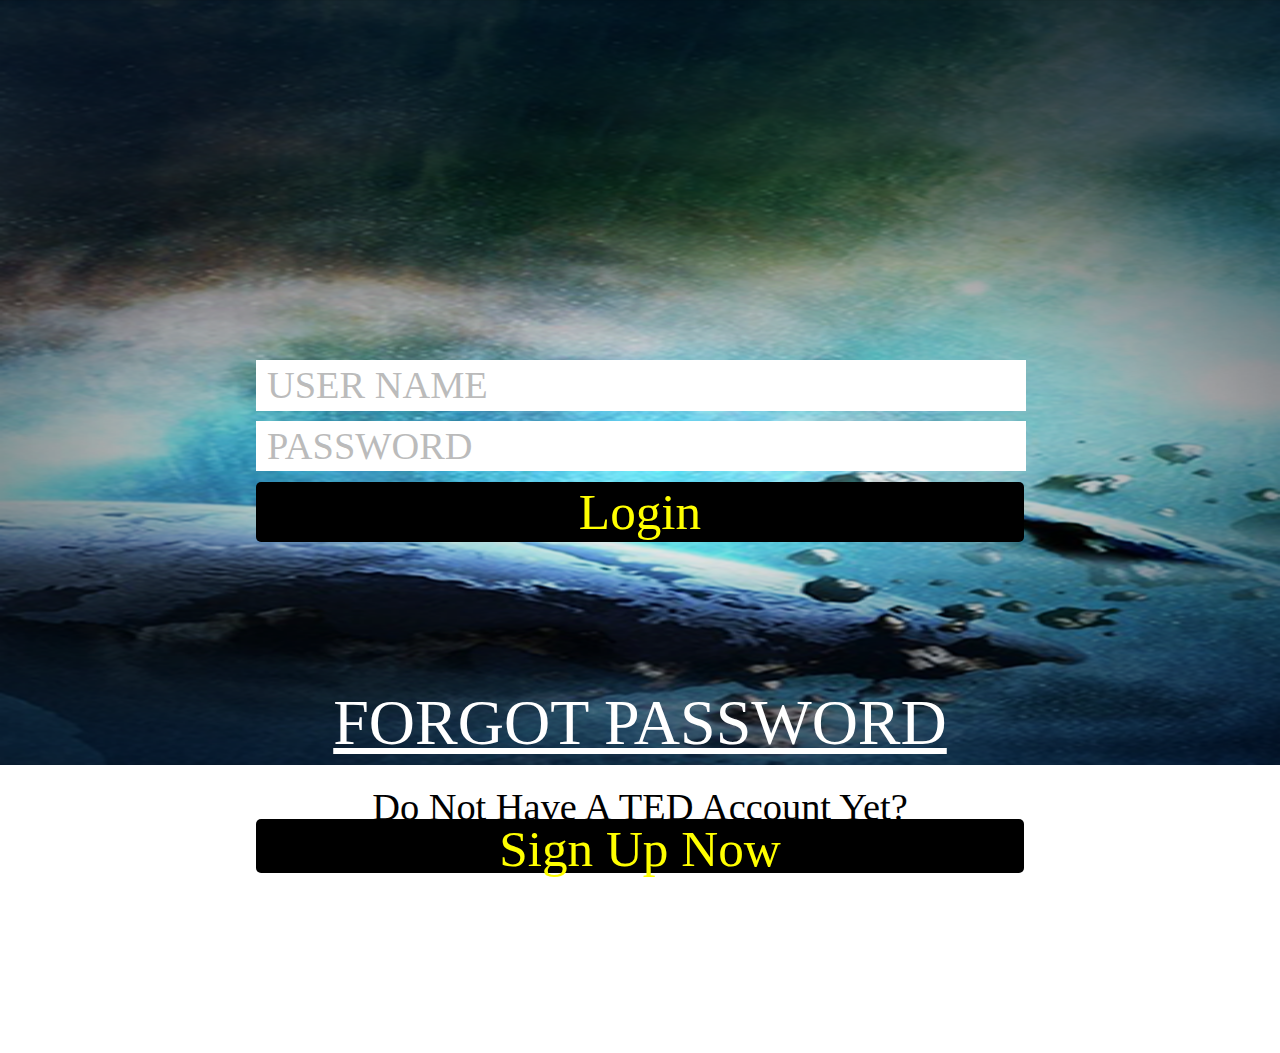
==== www/index.html @ ecbd9a3c "commit" ====
<!DOCTYPE html>
<html>
    <head>
        <meta charset="utf-8" />
        <meta name="format-detection" content="telephone=no" />
        <meta name="msapplication-tap-highlight" content="no" />
        <!-- WARNING: for iOS 7, remove the width=device-width and height=device-height attributes. See https://issues.apache.org/jira/browse/CB-4323 -->
        <meta name="viewport" content="user-scalable=no, initial-scale=1, minimum-scale=1, width=device-width, target-densitydpi=medium-dpi" />
<!--        <link rel="stylesheet" href="js/jquery-mobile/jquery.mobile-1.4.5.css"/>-->
        <title>Home Page</title>
        <script type="text/javascript" src="cordova.js"></script>
        <script type="text/javascript" src="js/jquery-mobile/jquery-1.11.3.min.js"></script>
        <script type="text/javascript" src="js/jquery-mobile/jquery.mobile-1.4.5.js"></script>
        <script type="text/javascript" src="js/index.js"></script>
        <script type="text/javascript" src="js/webRequest.js"></script>
        <script type="text/javascript" src="js/common.js"></script>
        <link rel="stylesheet" type="text/css" href="css/common.css" />
        <link rel="stylesheet" type="text/css" href="css/index.css" />
        <script type="text/javascript">
            $(document).bind('mobileinit',function(){
                $.mobile.loadingMessage = false;
            })
        </script>  
        <script type="text/javascript">
            document.addEventListener("deviceready", onDeviceReady, false);
            
            function onDeviceReady() {
                document.addEventListener("backbutton", onBackKeyDown, false);
            }
            
            function onBackKeyDown(e) {
              e.preventDefault();  
            }
            
            
        </script>
    </head>
    <body>
        <div data-role="app" class="app" id="app">
            <div class="content">
                <div class="appLogoFrame">
                    <img class="appLogo" src="img/logo.png"/>
                </div>
                <div class="loginDetails">
                    <input class="loginTextBox" placeholder="USER NAME" type="text" maxlength="15" id="username"></input>
                    
                    <input class="pwdTextBox" placeholder="PASSWORD" type="password" maxlength="15" id="pwd"></input>
                    
                    <button class="btnLogin" onclick="login();">Login</button>
                    
<!--                    <button class="btnLoginFB" onclick="fbLogin();"><img src="img/fblogin.png"/></button>-->
                    
                    <button class="btnForgetPassword" onclick=""><u>FORGOT PASSWORD</u></button>
                </div>  
            </div>
            <div class="signUpFrame">
                <label class="signupmsg">Do not have a TED account yet?</label>
                <button class="btnSignup">Sign Up Now</button>
            </div>
            <div class='forgetPwdFrame'>
                <div class='forgetPwdDiv'>
                    <label class='forgetPwdLbl'>Forget Password</label>
                    <label class='forgetPwdDetailLbl'>Enter username or email address. An new password will be send to your mailbox.</label>
                    <input class='keyTxt' type='text'></input>
                    <button class='btnForgetPwdClose' onclick='forgetPwdOnClick();'>Close</button>
                    <button class='btnForgetPwd' onclick='forgetPwd();'>Forget Password</button>
                </div>
            </div>
        </div>
        <script type="text/javascript">
            app.initialize();
            dbmanager.initdb();
            $(document).ready(function(){
                app.initPushNotificationRegister();
                dbmanager.getProfile(function(returnData){
                    if(returnData.rows.length>0)
                    {
                        window.location="home.html";
                    }
                });
                var marginleft=$(".app").width()/2-$(".appLogo").width()/2;
                $(".appLogo").css("margin-left", marginleft);
                $(".appLogo").show();
            });
        </script>
    </body>
</html>
---- www/css/common.css ----
/*
 * Licensed to the Apache Software Foundation (ASF) under one
 * or more contributor license agreements.  See the NOTICE file
 * distributed with this work for additional information
 * regarding copyright ownership.  The ASF licenses this file
 * to you under the Apache License, Version 2.0 (the
 * "License"); you may not use this file except in compliance
 * with the License.  You may obtain a copy of the License at
 *
 * http://www.apache.org/licenses/LICENSE-2.0
 *
 * Unless required by applicable law or agreed to in writing,
 * software distributed under the License is distributed on an
 * "AS IS" BASIS, WITHOUT WARRANTIES OR CONDITIONS OF ANY
 * KIND, either express or implied.  See the License for the
 * specific language governing permissions and limitations
 * under the License.
 */
* {
    -webkit-tap-highlight-color: rgba(0,0,0,0); /* make transparent link selection, adjust last value opacity 0 to 1.0 */
}

@font-face {
    font-family: 'Roboto-Regular'; /*a name to be used later*/
    src: url('../font/Roboto-Regular.ttf'); /*URL to font*/
}

@font-face {
    font-family: 'Roboto-Bold'; /*a name to be used later*/
    src: url('../font/Roboto-Bold.ttf'); /*URL to font*/
}

@font-face {
    font-family: 'Roboto-Light'; /*a name to be used later*/
    src: url('../font/Roboto-Light.ttf'); /*URL to font*/
}

@font-face {
    font-family: 'Roboto-Thin'; /*a name to be used later*/
    src: url('../font/Roboto-Thin.ttf'); /*URL to font*/
}

@font-face {
    font-family: 'Roboto-Medium'; /*a name to be used later*/
    src: url('../font/Roboto-Medium.ttf'); /*URL to font*/
}

html, body {
    margin: 0;
    padding: 0;
    height: 100%;
    width:100%;
/*    overflow: hidden;*/
    overflow-x: hidden;
    overflow-y: hidden;
    -webkit-touch-callout: none;                /* prevent callout to copy image, etc when tap to hold */
    -webkit-text-size-adjust: none;             /* prevent webkit from resizing text to fit */
    -webkit-user-select: none;
    -webkit-overflow-scrolling: touch;
    /* prevent copy paste, to allow, change 'none' to 'text' */
/*    background-color:#53DCDF;*/
    background-color: white;
    font-family:'HelveticaNeue-Light', 'HelveticaNeue', Helvetica, Arial, sans-serif;
/*    font-size:12px;*/
/*    text-transform:uppercase;*/
}

button:focus { 
    outline:0 !important; 
}

input{
    text-indent: 10px;
    background-color: #44c5c7; 
    color: white;
    border: 1px solid white;
    border-color:white;
    border-style: solid;
    
}

input:focus { 
    outline:0 !important; 
}



.app {
/*    background:url(../img/pssb_logo.png) no-repeat center top;  170px x 200px */
    
/*    left:50%;*/
/*    top:50%;*/
    height:100%;                    
    width:100%;                    
/*    text-align:center;*/
    padding:0px 0px 0px 0px;     /* image height is 200px (bottom 20px are overlapped with text) */
    margin:0px 0px 0px 0px;  /* offset vertical: half of image height and text area height */
                                   /* offset horizontal: half of text area width */
}

.event {
    border-radius:4px;
    -webkit-border-radius:4px;
    color:#FFFFFF;
    font-size:12px;
    margin:0px 30px;
    padding:2px 0px;
}

.event.listening {
    background-color:#333333;
    display:block;
}

.event.received {
    background-color:#4B946A;
    display:none;
}

@keyframes fade {
    from { opacity: 1.0; }
    50% { opacity: 0.4; }
    to { opacity: 1.0; }
}
 
@-webkit-keyframes fade {
    from { opacity: 1.0; }
    50% { opacity: 0.4; }
    to { opacity: 1.0; }
}
 
.blink {
    animation:fade 3000ms infinite;
    -webkit-animation:fade 3000ms infinite;
}


/* ------------------------------------------------------------------------------------*/
/* ------------------------------------------------------------------------------------*/
/* ------------------------------------------------------------------------------------*/
/* Top Header Style*/
.menuheader{
    height: 10%;
	width:100%;
    background-color: black;
	position:absolute;
	top:0px;
}

.menuheaderleft{
    height: 100%;
    width: 10%;
}

.menuheaderright{
    position:absolute;
    top:0;
    right:0;
    height:100%;
    width:90%;
    background-color: transparent;
}

.menubutton{
    width: 100%;
    height: auto;
    background-color: transparent;
}


.buttonbg{
    width: 10%;
    height: 100%;
    background-color: transparent;
    border:none;
    top: 0px;
    left: 0px;
    position: absolute;
}

.pageTitileImgBG{
    position: absolute;
    left: 80%;
/*    width: 100%;*/
    height: 100%;
    background-color: transparent;
    border:none;
/*    float: right;*/
/*
    right:75px;
    top: 0px;
*/
/*    position: absolute;*/
}

.inboxBtn{
/*    position: absolute;*/
    width: 10%;
    height: 100%;
    background-color: transparent;
    border:none;
    float: right;
    display: none;
/*
    right:110px;
    top: 0px;
*/
    
}

.pageTitileImg{
    width: 100%;
    height: 100%;
    background-color: transparent;
    vertical-align: middle;
    
}

.inboxBtnImg{
    width: auto;
    height: 50%;
    background-color: transparent;
    position: relative;
    vertical-align: middle;
}

.menubutton:active {
    vertical-align: top;
    padding: 1px 1px 1px;
    border: none;
}

.pagetitle{
    position: absolute;
    width: 80%;
    color: white;
    height: 100%;
    line-height: 100%;
    background-color: transparent;
    border:none;
    font-size: 4vw;
    font-family: "times new roman";
	text-align:left;
/*    float: right;*/
/*    margin-left: 10px;*/
}

.backBtn{
    background-color: transparent;
    border:none;
    vertical-align: middle;
    height: 40px;
}

.backBtnImg{
    width: auto;
    height: 100%;
    background-color: transparent;
}


.badgeNumber{
   position:relative;
    float: right;
   top:1vw;
   right:-4vw;
   font-size:2vw;
   background:red;
   color:white;
   width:3vw;
    height:3vw;
   text-align:center;
   line-height:3vw;
   border-radius:50%;
   box-shadow:0 0 1px #333;
   border: 2px solid red;
}
/* Top Header Style end */
/* ------------------------------------------------------------------------------------*/
/* ------------------------------------------------------------------------------------*/
/* ------------------------------------------------------------------------------------*/



/* ------------------------------------------------------------------------------------*/
/* ------------------------------------------------------------------------------------*/
/* ------------------------------------------------------------------------------------*/
/* Loading Style */
.loadingPage{
    position: absolute;
    width: 100%;
    height: 100%;
    background-color: rgba(0,0,0,0.7);
    z-index: 98;
}

.loadingFrame{
    position: absolute;
    top:0;
    bottom: 0;
    left: 0;
    right: 0;
    width: 14vw;
    height: 14vw;
    background-color: black;
    border-radius: 10px;
    margin: auto;
    z-index: 99;
}

.loadingIcon{
    height: 80%;
    width: 80%;
    position: absolute;
    top: 10%;
    left: 10%;
}

/* Loading Style end */
/* ------------------------------------------------------------------------------------*/
/* ------------------------------------------------------------------------------------*/
/* ------------------------------------------------------------------------------------*/



/* ------------------------------------------------------------------------------------*/
/* ------------------------------------------------------------------------------------*/
/* ------------------------------------------------------------------------------------*/
/* change password*/

.changePwdDiv{
    height:60%;
    width: 100%;
    position: relative;
    top:0%;
    background-color: lightgray;
    width: 100%;
}


.newPwd{
    width: 90%;
    position: absolute;
    left: 5%;
    height:5%;
    top: 30%;
    border-radius: 10px;
    background-color: white;
    color: #565656;
    font-size: 3vw;
    padding: 1vw;
}

.confirmPwd{
    width: 90%;
    position: absolute;
    left: 5%;
    height:5%;
    top: 40%;
    border-radius: 10px;
    background-color: white;
    color: #565656;
    font-size: 3vw;
    padding: 1vw;
}

.btnChangePwd{
    position: absolute;
    right: 3%;
    border: none;
    outline: 0;
    height: 15%;
    bottom: 0;
    width: auto;
    background-color: transparent;
    color: deepskyblue;
    font-size: 3vw;
}

.btnChangePwdClose{
    position: absolute;
    left: 3%;
    border: none;
    outline: 0;
    height: 15%;
    bottom: 0;
    width: auto;
    background-color: transparent;
    color: deepskyblue;
    font-size: 3vw;
}



.changePwdLbl{
    text-align: center;
    width: 100%;
    position: absolute;
    padding: 0;
    margin: 0;
    height: 80%;
    top: 10%;
    border-radius: 10px;
    background-color: transparent;
    color: #565656;
    resize: none;
    min-height: 73%;
    max-height: 73%;    
    font-size: 3vw;
    padding: 1vw;
    box-sizing: border-box;
}

.changePwdFrame{
    position: absolute;
    height: 100%;
    width: 100%;
/*    display: none;*/
    background-color: transparent;
    z-index: 89;
}

/* ------------------------------------------------------------------------------------*/
/* ------------------------------------------------------------------------------------*/
/* ------------------------------------------------------------------------------------*/


/* ------------------------------------------------------------------------------------*/
/* ------------------------------------------------------------------------------------*/
/* ------------------------------------------------------------------------------------*/
/* about us*/
.aboutUsBg{
    position: absolute;
    width: 100%;
    height: 100%;
    background-color: rgba(255, 255, 255, 0.6);
    z-index: 95;
}

.aboutUsContent{
    position: absolute;
    width: 95%;
    height: 90%;
    left: 2.5%;
    top: 7%;
    background-color: white;
    z-index: 96;
}

.aboutUsHeader{
    position: absolute;
    width: 100%;
    height: 10%;
    background-color: black;
}

.aboutUsDetails{
    position: absolute;
    width: 100%;
    height: 90%;
    top: 10%;
    background: URL("../img/bg.png");
    background-size: 100% 100%;
    background-repeat: no-repeat;
}

.aboutUsTitle{
    position: absolute;
    height: 100%;
    width: 90%;
    color: white; 
    font-size: 4vw;
    background-color: transparent;
    font-family: "times new roman";
    border: none;
    outline: none;
}

.aboutUsCloseBtn{
    position: absolute;
    height: 100%;
    width: 15%;
    right: 0;
    border: none;
    outline: none;
    background-color: transparent;
}

.aboutUsCloseBtn img{
    height: auto;
    width: 100%;
    background-color: transparent;
}


.aboutUsAppLogoFrame{
    position: absolute;
    top: 0%;
    width: 100%;
    height: 50%;
    background-color: transparent;
/*    display: none;*/
}

.aboutUsAppLogo{
    width: auto;
    height: 100%;
    display: none;
}


.aboutUsInfo{
    position: absolute;
    background-color: rgba(255, 255, 255, 0.6);
    height: 40%;
    width: 90%;
    left: 5%;
    top: 50%;
    border-radius: 5px 5px 5px 5px;
}

.aboutUsInfo h1{
    font-size: 3vw;
    font-family: "times new roman";
    margin: 1% 1% 1% 3%;
}

.aboutUsInfo img{
    height: auto;
    width: 5vw;
    margin: 0 3% 0 3%;
    background-color: transparent;
    display: inline-block;
    vertical-align: top;
/*    float: left;*/
}

.aboutUsInfo p{
    width: 80%;
    margin-top: 0;
    background-color: transparent;
    left: 20%;
    display: inline-block;
    vertical-align: top;
    line-height: 5vw;
/*    float: left;*/
}

.aboutUsInfo div{
    position: none;
    vertical-align: top;
}


.noresult{
    font-size: 3vw;
    font-family: "times new roman";
}

/* ------------------------------------------------------------------------------------*/
/* ------------------------------------------------------------------------------------*/
/* ------------------------------------------------------------------------------------*/
---- www/css/index.css ----
* {
    -webkit-tap-highlight-color: rgba(0,0,0,0); /* make transparent link selection, adjust last value opacity 0 to 1.0 */
}

@font-face {
    font-family: 'Roboto-Regular'; /*a name to be used later*/
    src: url('../font/Roboto-Regular.ttf'); /*URL to font*/
}

@font-face {
    font-family: 'Roboto-Bold'; /*a name to be used later*/
    src: url('../font/Roboto-Bold.ttf'); /*URL to font*/
}

@font-face {
    font-family: 'Roboto-Light'; /*a name to be used later*/
    src: url('../font/Roboto-Light.ttf'); /*URL to font*/
}

::-webkit-input-placeholder { /* WebKit, Blink, Edge */
    color:    #565656;
    opacity:  0.4;
}
:-moz-placeholder { /* Mozilla Firefox 4 to 18 */
   color:    #565656;
   opacity:  0.4;
}
::-moz-placeholder { /* Mozilla Firefox 19+ */
   color:    #565656;
   opacity:  0.4;
}
:-ms-input-placeholder { /* Internet Explorer 10-11 */
   color:    #565656;
    opacity:  0.4;
}

html, body {
    margin: 0;
    padding: 0;
    height: 100%;
    width:100%;
    overflow: hidden;
    -webkit-touch-callout: none;                /* prevent callout to copy image, etc when tap to hold */
    -webkit-text-size-adjust: none;             /* prevent webkit from resizing text to fit */
    -webkit-user-select: none;
    -webkit-overflow-scrolling: touch;
    /* prevent copy paste, to allow, change 'none' to 'text' */
/*    background-color:#53DCDF;*/
    background-color: #32978f;
    font-family:'HelveticaNeue-Light', 'HelveticaNeue', Helvetica, Arial, sans-serif;
    font-size:2.4vw;
    text-transform:uppercase;
    background: URL("../img/bg.png");
    background-size: 100% 85%;
    background-repeat: no-repeat;
}

button:focus { 
    outline:0 !important; 
}

ul{
    list-style-type: none;
    padding: 0px 0px 0px 0px;
}

li:hover{
    background-color: aqua;
}

input{
    text-indent: 10px;
    background-color: #44c5c7; 
    color: white;
    border: 1px solid white;
    border-color:white;
    border-style: solid;
    
}

input:focus { 
    outline:0 !important; 
}

:-webkit-input-placeholder { /* WebKit, Blink, Edge */
    color:    #ffffff;
    opacity:  0.4;
}
:-moz-placeholder { /* Mozilla Firefox 4 to 18 */
   color:    #ffffff;
   opacity:  0.4;
}
:-moz-placeholder { /* Mozilla Firefox 19+ */
   color:    #ffffff;
   opacity:  0.4;
}
:-ms-input-placeholder { /* Internet Explorer 10-11 */
   color:    #ffffff;
    opacity:  0.4;
}


.app {
/*    background:url(../img/pssb_logo.png) no-repeat center top;  170px x 200px */
    
/*    left:50%;*/
/*    top:50%;*/
    height:100%;                    
    width:100%;                    
/*    text-align:center;*/
    padding:0px 0px 0px 0px;     /* image height is 200px (bottom 20px are overlapped with text) */
    margin:0px 0px 0px 0px;  /* offset vertical: half of image height and text area height */
                                   /* offset horizontal: half of text area width */

}

.event {
    border-radius:4px;
    -webkit-border-radius:4px;
    color:#FFFFFF;
    font-size:2.4vw;
    margin:0px 30px;
    padding:2px 0px;
}

.event.listening {
    background-color:#333333;
    display:block;
}

.event.received {
    background-color:#4B946A;
    display:none;
}

@keyframes fade {
    from { opacity: 1.0; }
    50% { opacity: 0.4; }
    to { opacity: 1.0; }
}
 
@-webkit-keyframes fade {
    from { opacity: 1.0; }
    50% { opacity: 0.4; }
    to { opacity: 1.0; }
}
 
.blink {
    animation:fade 3000ms infinite;
    -webkit-animation:fade 3000ms infinite;
}


/* ------------------------------------------------------------------------------------*/
/* ------------------------------------------------------------------------------------*/
/* ------------------------------------------------------------------------------------*/
/* Login Style*/
.content{
	position:absolute;
    height: 100%;
    width: 100%;
}

.appLogoFrame{
    position: absolute;
    top: 10%;
    width: 100%;
    height: 20%;
}

.appLogo{
    width: 60%;
    height: auto;
    display: none;
/*    display: inline-block;*/
}

.loginDetails{
    position: absolute;
    height: 45%;
    width: 100%;
    top: 40%;
    align-items: center;
}


.loginTextBox{
/*    display: inline-block;*/
    position: absolute;
    left: 20%;
    height: 12%;
    width: 60%;
/*    margin: 0px 0px 0px 10%;*/
    background-color: white;
    font-family: "times new roman";
    font-size: 3vw;
    color:#565656;
    margin:0 0 0 0;
    padding:0 0 0 0;
/*    text-transform: uppercase;*/
}


.pwdTextBox{
/*    display: inline-block;*/
    position: absolute;
    left: 20%;
    top: 15%;
    height: 12%;
    margin:0 0 0 0;
    width: 60%;
    /* margin: 0px 0px 0px 10%; */
    background-color: white;
    font-family: "times new roman ";
    font-size: 3vw;
    color:#565656;
    padding: 0 0 0 0;
/*    text-transform: uppercase;*/
}

.seperator{
    position: absolute;
    top: 60%;
    height: 10px;
    width: 70%;
    border-bottom: 2px solid white;
    margin: 0px 0px 0px 15%;
}

.signUpFrame{
    position: absolute;
    top: 85%;
    height: 15%;
    background-color: transparent; 
    width: 100%;
}

.signupmsg{
    position: absolute;
    color: black;
    font-family: "times new roman";
    width: 100%;
    top: 15%;
    height: 20%;
    font-size: 3vw;
    text-align: center;
    background-color: transparent; 
    text-transform: capitalize;
}

.btnSignup{
    position: absolute;
    left: 20%;
    top: 40%;
    height: 40%;
    background-color: black;
    width: 60%;
    font-size: 4vw;
    border: none;
    color: yellow;
    font-family: "times new roman ";
    margin:0 0 0 0;
    padding:0 0 0 0;
    border-radius: 5px 5px 5px 5px;
}

.btnForgetPassword{
    position: absolute;
    bottom: 1%;
    background-color: transparent;
    width: 100%;
    font-size: 5vw;
    border: none;
    color: white;
    font-family: "times new roman";
}

.btnLogin{
    position: absolute;
    left: 20%;
    top: 30%;
    height: 15%;
    background-color: black;
    width: 60%;
    font-size: 4vw;
    border: none;
    color: yellow;
    font-family: "times new roman ";
    margin:0 0 0 0;
    padding:0 0 0 0;
    border-radius: 5px 5px 5px 5px;
}

.btnLoginFB{
    position: absolute;
    left: 15%;
    top: 48%;
    height: 13%;
    background-color: transparent;
    width: 70%;
    font-size: 3vw;
    border: none;
    color: yellow;
    font-family: "times new roman ";
    margin:0 0 0 0;
    padding:0 0 0 0;
}

.btnLoginFB img{
    height: 100%;
    width: auto;
}

.buttonSeperator{
    color: white;
    font-family: "times new roman ";
    font-size: 3vw;
}

/* Login Style end*/
/* ------------------------------------------------------------------------------------*/
/* ------------------------------------------------------------------------------------*/
/* ------------------------------------------------------------------------------------*/


/* ------------------------------------------------------------------------------------*/
/* ------------------------------------------------------------------------------------*/
/* ------------------------------------------------------------------------------------*/
/* forget password*/

.forgetPwdDiv{
    height:60%;
    width: 100%;
    position: relative;
    top:0%;
    background-color: lightgray;
    width: 100%;
}


.keyTxt{
    width: 90%;
    position: absolute;
    left: 5%;
    height:8%;
    top: 30%;
    border-radius: 10px;
    background-color: white;
    color: #565656;
    font-size: 3vw;
    padding: 1vw;
    box-sizing: border-box;
}


.btnForgetPwd{
    position: absolute;
    right: 3%;
    border: none;
    outline: 0;
    height: 15%;
    bottom: 0;
    width: auto;
    background-color: transparent;
    color: deepskyblue;
    font-size: 3vw;
}

.btnForgetPwdClose{
    position: absolute;
    left: 3%;
    border: none;
    outline: 0;
    height: 15%;
    bottom: 0;
    width: auto;
    background-color: transparent;
    color: deepskyblue;
    font-size: 3vw;
}



.forgetPwdLbl{
    text-align: center;
    width: 100%;
    position: absolute;
    padding: 0;
    margin: 0;
    height: 80%;
    top: 10%;
    border-radius: 10px;
    background-color: transparent;
    color: #565656;
    resize: none;
    min-height: 73%;
    max-height: 73%;    
    font-size: 3vw;
    padding: 1vw;
}

.forgetPwdFrame{
    position: absolute;
    height: 100%;
    width: 100%;
    display: none;
    background-color: transparent;
    z-index: 89;
}

.forgetPwdDetailLbl{
    text-align: left;
    width: 90%;
    left: 5%;
    position: absolute;
    padding: 0;
    margin: 0;
    height: 80%;
    top: 20%;
    border-radius: 10px;
    background-color: transparent;
    color: #565656;    
    font-size: 2vw;
    padding: 1vw;
    text-transform: capitalize;
}
/* ------------------------------------------------------------------------------------*/
/* ------------------------------------------------------------------------------------*/
/* ------------------------------------------------------------------------------------*/
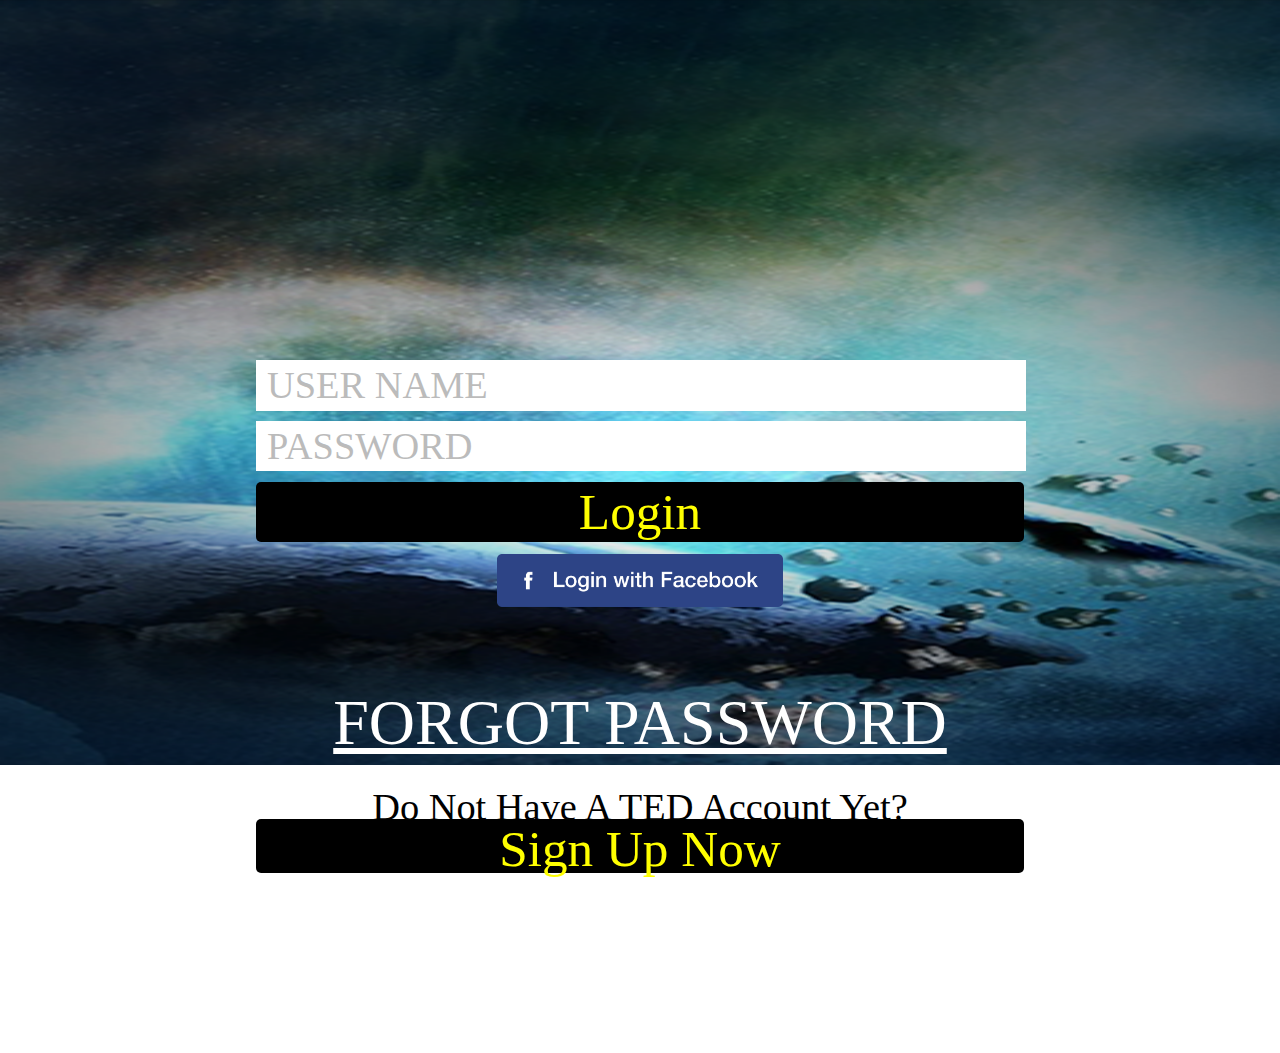
==== commit 4353ac1d: "commit" ====
--- a/www/index.html
+++ b/www/index.html
@@ -14,6 +14,7 @@
         <script type="text/javascript" src="js/index.js"></script>
         <script type="text/javascript" src="js/webRequest.js"></script>
         <script type="text/javascript" src="js/common.js"></script>
+        <script type="text/javascript" src="PushNotification.js"></script>
         <link rel="stylesheet" type="text/css" href="css/common.css" />
         <link rel="stylesheet" type="text/css" href="css/index.css" />
         <script type="text/javascript">
@@ -26,6 +27,12 @@
             
             function onDeviceReady() {
                 document.addEventListener("backbutton", onBackKeyDown, false);
+                try{
+                    app.initPushNotificationRegister();    
+                }
+                catch(ex){
+                        alert(ex.message);
+                }
             }
             
             function onBackKeyDown(e) {
@@ -48,15 +55,16 @@
                     
                     <button class="btnLogin" onclick="login();">Login</button>
                     
-<!--                    <button class="btnLoginFB" onclick="fbLogin();"><img src="img/fblogin.png"/></button>-->
+                    <button class="btnLoginFB" onclick="fbLogin();"><img src="img/fblogin.png"/></button>
                     
-                    <button class="btnForgetPassword" onclick=""><u>FORGOT PASSWORD</u></button>
+                    <button class="btnForgetPassword" onclick="loginClickForgotPwd();"><u>FORGOT PASSWORD</u></button>
                 </div>  
             </div>
             <div class="signUpFrame">
                 <label class="signupmsg">Do not have a TED account yet?</label>
                 <button class="btnSignup">Sign Up Now</button>
             </div>
+<!--
             <div class='forgetPwdFrame'>
                 <div class='forgetPwdDiv'>
                     <label class='forgetPwdLbl'>Forget Password</label>
@@ -66,12 +74,12 @@
                     <button class='btnForgetPwd' onclick='forgetPwd();'>Forget Password</button>
                 </div>
             </div>
+-->
         </div>
         <script type="text/javascript">
             app.initialize();
             dbmanager.initdb();
             $(document).ready(function(){
-                app.initPushNotificationRegister();
                 dbmanager.getProfile(function(returnData){
                     if(returnData.rows.length>0)
                     {
@@ -82,6 +90,7 @@
                 $(".appLogo").css("margin-left", marginleft);
                 $(".appLogo").show();
             });
+
         </script>
     </body>
 </html>
